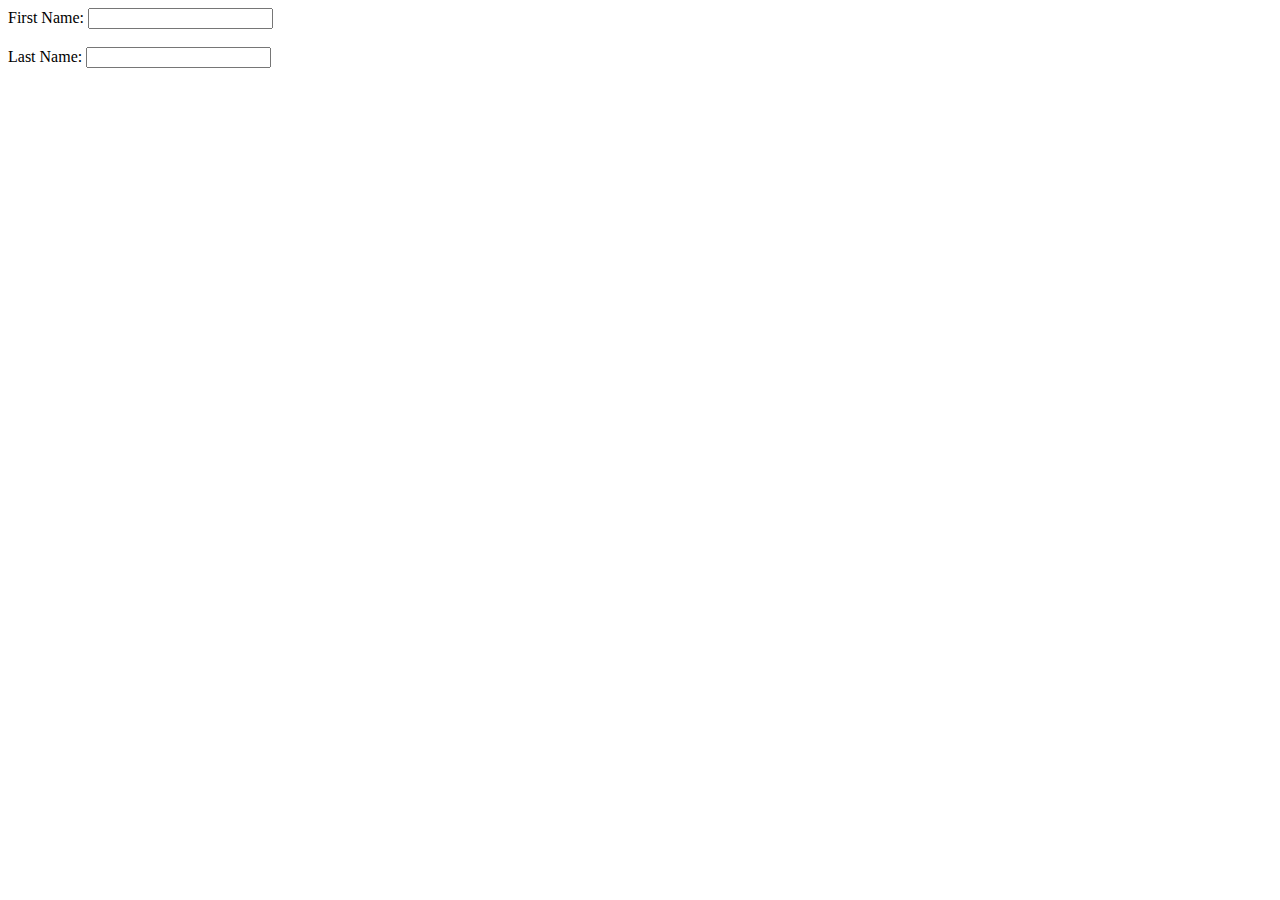
==== form.html @ c457f4b9 "form template" ====
<!DOCTYPE html>
<html lang="en">
<head>
    <meta charset="UTF-8">
    <meta name="viewport" content="width=device-width, initial-scale=1.0">
    <title>Form</title>
</head>
<body>
    <form >
        <label>First Name:</label>
        <input type=" text">
        <br>
        <br>
        <label>Last Name:</label>
        <input type="text">

    </form>
</body>
</html>
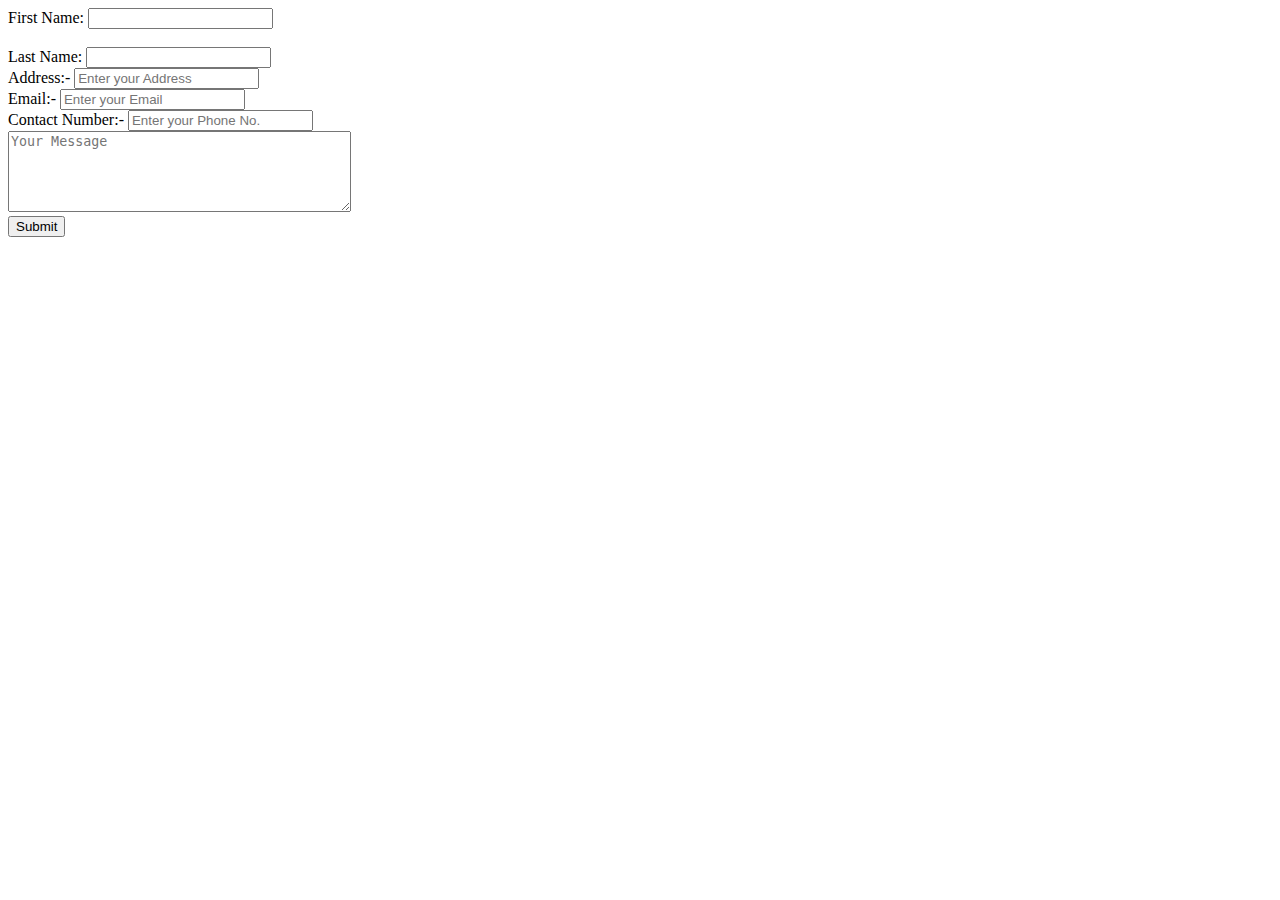
==== commit e86ace76: "form" ====
--- a/form.html
+++ b/form.html
@@ -13,7 +13,28 @@
         <br>
         <label>Last Name:</label>
         <input type="text">
+        <div>
+            <label>Address:-</label>
+            <input type="text" placeholder="Enter your Address">
+        </div>
+        
+        <div>
+            <label>Email:-</label>
+            <input type="email" placeholder="Enter your Email">
+        </div>
+        
+        <div>
+            <label>Contact Number:-</label>
+            <input type="number" placeholder="Enter your Phone No.">
+        </div>
+    
+        <div  class="textarea-field">
+            <textarea name="" id="" cols="40" rows="5" placeholder="Your Message" required></textarea>
 
+        </div>
+      
+    
+        <button>Submit</button>
     </form>
 </body>
 </html>